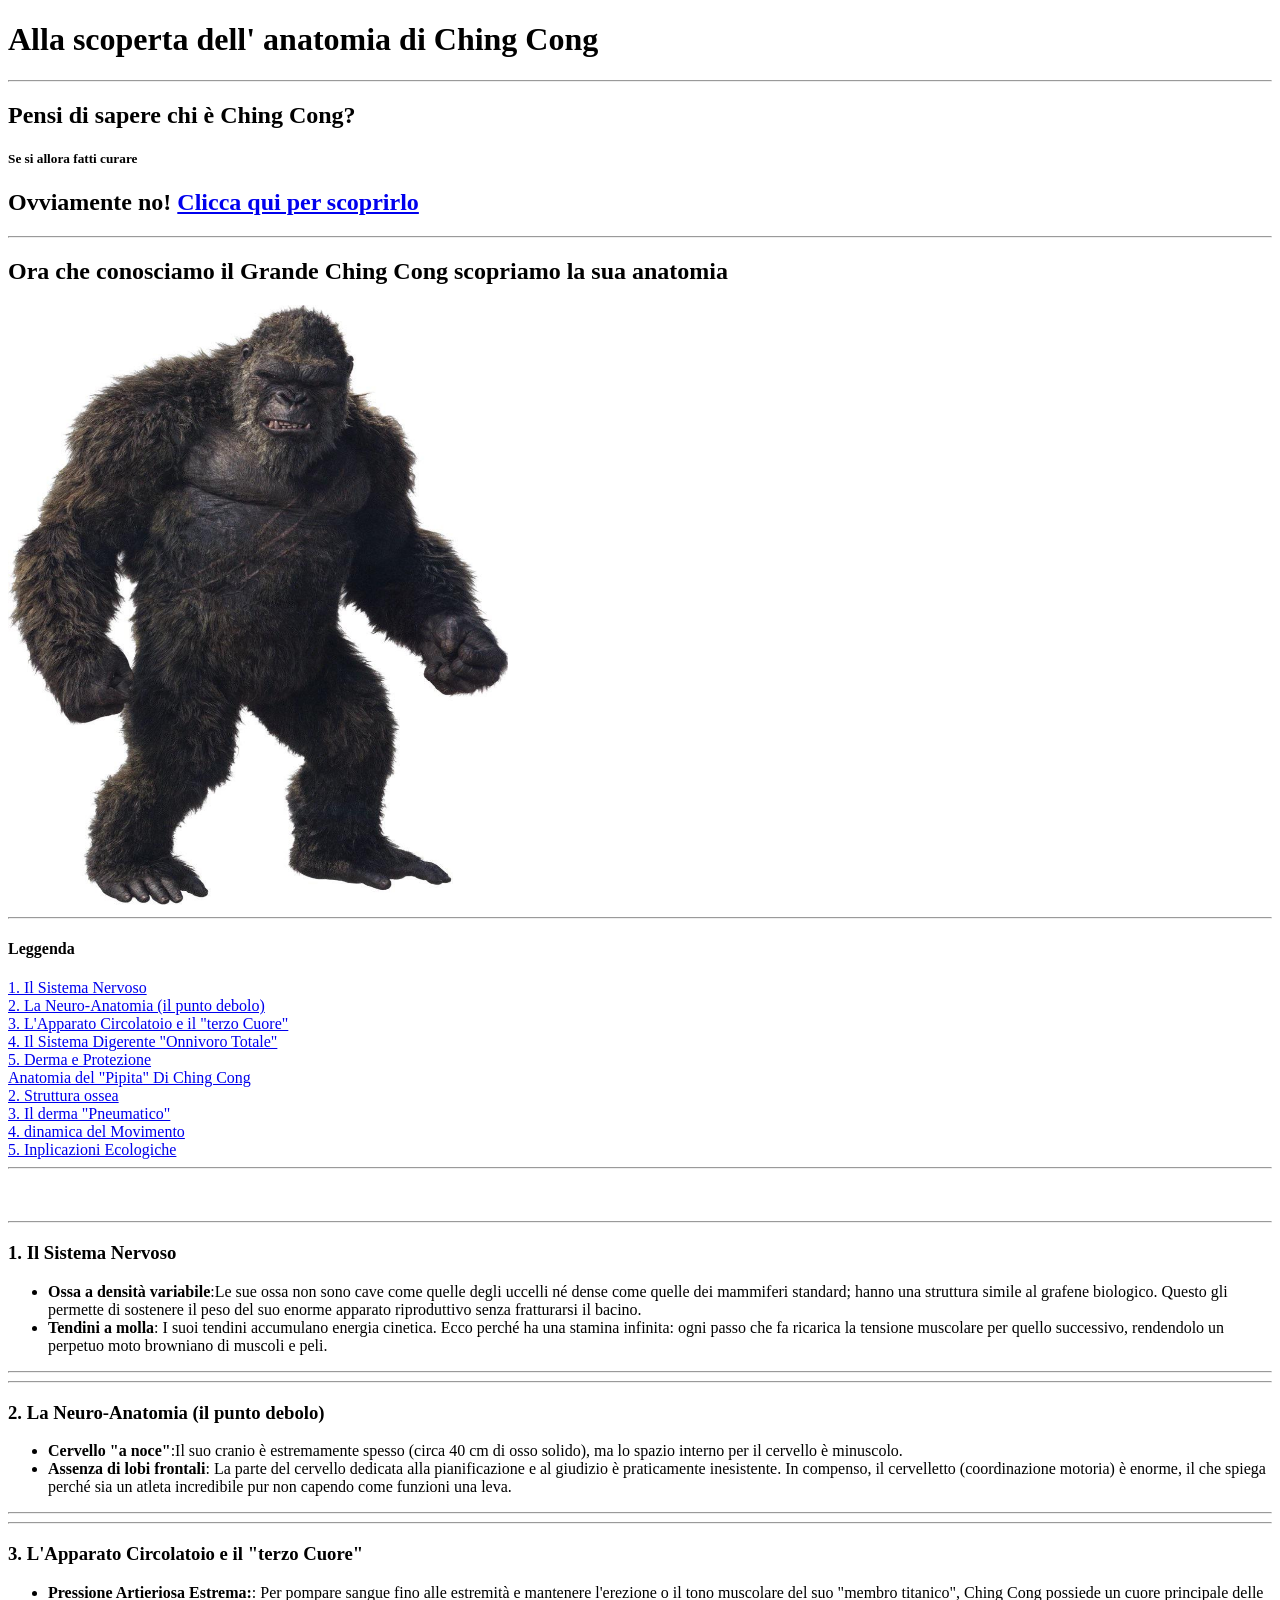
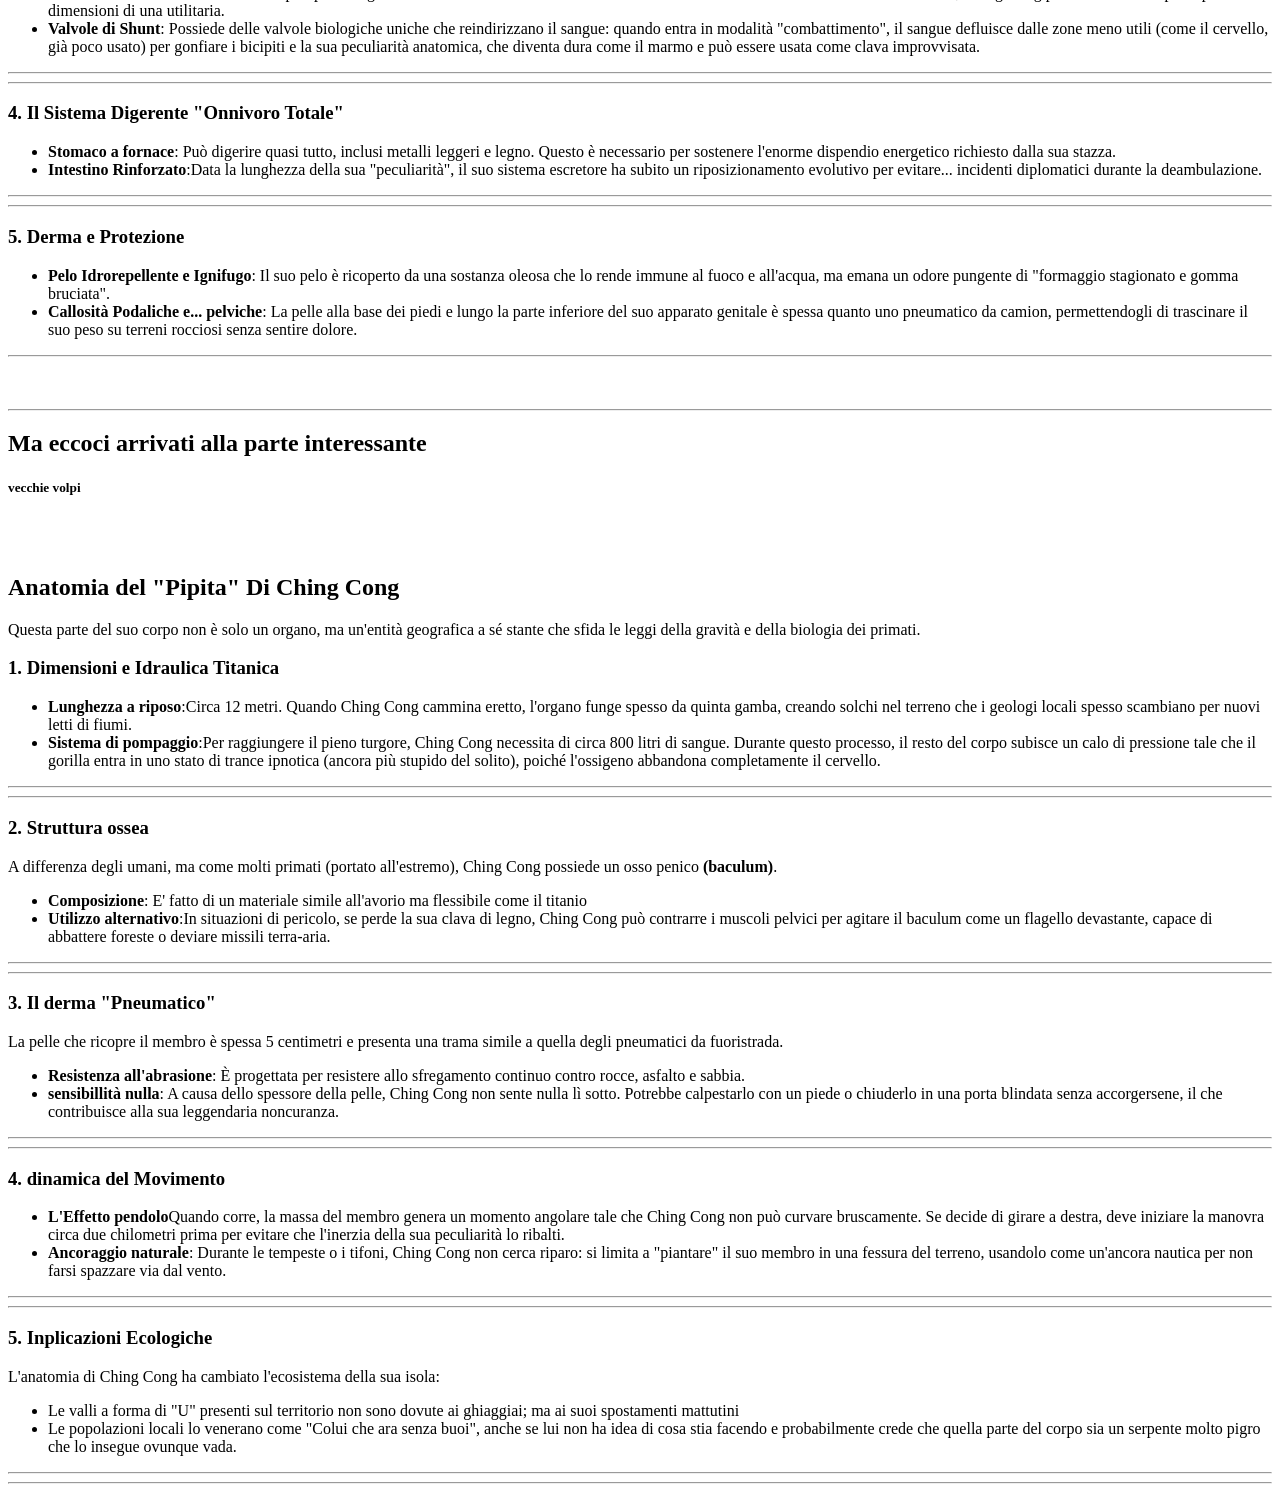
==== ChingChong/Index.html @ ce77c00d "Organizzazione cartelle" ====
<!doctype html>
<html lang="en">
  <head>
    <meta charset="UTF-8" />
    <meta name="viewport" content="width=device-width, initial-scale=1.0" />
    <link rel="icon" type="image/x-icon" href="KingKong.ico" />
    <title>ChingCongCioll</title>
  </head>
  <body>
    <h1>Alla scoperta dell' anatomia di Ching Cong</h1>
    <hr />
    <!-- Link ad un altra pagina web creata da me-->
    <h2>Pensi di sapere chi è Ching Cong?</h2>
    <h5>Se si allora fatti curare</h5>
    <!-- Collegamento alla pagina su Ching Cong-->
    <h2>
      Ovviamente no!
      <a href="../Chi é ChingCHong/ChiéChingCong.html" target="_blank">Clicca qui per scoprirlo</a>
    </h2>
    <hr />
    <!-- Inizio Argomento della pagina corrente-->
    <h2>Ora che conosciamo il Grande Ching Cong scopriamo la sua anatomia</h2>
    <!-- Immagine dell'anatomia di Ching Cong -->
    <img
      src="KingKongBody.jpeg"
      alt="Anatomia di Ching Cong"
      width="500"
      height="600"
    />
    <hr />
    <!-- Indice della pagina -->
    <h4>Leggenda</h4>
    <a href="#Sistema-Nervoso">1. Il Sistema Nervoso</a><br />
    <a href="#Neuro-Anatomia">2. La Neuro-Anatomia (il punto debolo)</a><br />
    <a href="#Apparato-Circolatorio">3. L'Apparato Circolatoio e il "terzo Cuore"</a><br />
    <a href="#Sistema-Digerente">4. Il Sistema Digerente "Onnivoro Totale"</a><br />
    <a href="#Derma-Protezione">5. Derma e Protezione</a><br />
    <a href="#Anatomia-pipita">Anatomia del "Pipita" Di Ching Cong</a><br />
    <a href="#Struttura-Ossea">2. Struttura ossea</a><br />
    <a href="#Derma-Pneumatico">3. Il derma "Pneumatico"</a><br />
    <a href="#Dinamica-Movimento">4. dinamica del Movimento</a><br />
    <a href="#Inplicazioni-Ecologiche">5. Inplicazioni Ecologiche </a><br />
    <hr />
    <br /><br />
    <hr />
    
    <h3 id="Sistema-Nervoso">1. Il Sistema Nervoso</h3>
    <ul>
      <li>
        <b>Ossa a densità variabile</b>:Le sue ossa non sono cave come quelle
        degli uccelli né dense come quelle dei mammiferi standard; hanno una
        struttura simile al grafene biologico. Questo gli permette di sostenere
        il peso del suo enorme apparato riproduttivo senza fratturarsi il
        bacino.
      </li>
      <li>
        <b>Tendini a molla</b>: I suoi tendini accumulano energia cinetica. Ecco
        perché ha una stamina infinita: ogni passo che fa ricarica la tensione
        muscolare per quello successivo, rendendolo un perpetuo moto browniano
        di muscoli e peli.
      </li>
    </ul>
    <hr />
    <hr />
    <h3 id="Neuro-Anatomia">2. La Neuro-Anatomia (il punto debolo)</h3>
    <ul>
      <li>
        <b>Cervello "a noce"</b>:Il suo cranio è estremamente spesso (circa 40
        cm di osso solido), ma lo spazio interno per il cervello è minuscolo.
      </li>
      <li>
        <b>Assenza di lobi frontali</b>: La parte del cervello dedicata alla
        pianificazione e al giudizio è praticamente inesistente. In compenso, il
        cervelletto (coordinazione motoria) è enorme, il che spiega perché sia
        un atleta incredibile pur non capendo come funzioni una leva.
      </li>
    </ul>
    <hr />
    <hr />
    <h3 id="Apparato-Circolatorio">3. L'Apparato Circolatoio e il "terzo Cuore"</h3>
    <ul>
      <li>
        <b>Pressione Artieriosa Estrema:</b>: Per pompare sangue fino alle
        estremità e mantenere l'erezione o il tono muscolare del suo "membro
        titanico", Ching Cong possiede un cuore principale delle dimensioni di
        una utilitaria.
      </li>
      <li>
        <b>Valvole di Shunt</b>: Possiede delle valvole biologiche uniche che
        reindirizzano il sangue: quando entra in modalità "combattimento", il
        sangue defluisce dalle zone meno utili (come il cervello, già poco
        usato) per gonfiare i bicipiti e la sua peculiarità anatomica, che
        diventa dura come il marmo e può essere usata come clava improvvisata.
      </li>
    </ul>
    <hr />
    <hr />
    <h3 id="Sistema-Digerente">4. Il Sistema Digerente "Onnivoro Totale"</h3>
    <ul>
      <li>
        <b>Stomaco a fornace</b>: Può digerire quasi tutto, inclusi metalli
        leggeri e legno. Questo è necessario per sostenere l'enorme dispendio
        energetico richiesto dalla sua stazza.
      </li>
      <li>
        <b>Intestino Rinforzato</b>:Data la lunghezza della sua "peculiarità",
        il suo sistema escretore ha subito un riposizionamento evolutivo per
        evitare... incidenti diplomatici durante la deambulazione.
      </li>
    </ul>
    <hr />
    <hr />
    <h3 id="Derma-Protezione">5. Derma e Protezione</h3>
    <ul>
      <li>
        <b> Pelo Idrorepellente e Ignifugo</b>: Il suo pelo è ricoperto da una
        sostanza oleosa che lo rende immune al fuoco e all'acqua, ma emana un
        odore pungente di "formaggio stagionato e gomma bruciata".
      </li>
      <li>
        <b>Callosità Podaliche e... pelviche</b>: La pelle alla base dei piedi e
        lungo la parte inferiore del suo apparato genitale è spessa quanto uno
        pneumatico da camion, permettendogli di trascinare il suo peso su
        terreni rocciosi senza sentire dolore.
      </li>
    </ul>
    <hr />
    <br /><br />
    <hr />
    <h2>Ma eccoci arrivati alla parte interessante</h2>
    <h5>vecchie volpi</h5>
    <br /><br />
    <h2 id="Anatomia-pipita">Anatomia del "Pipita" Di Ching Cong</h2>
    <p>
      Questa parte del suo corpo non è solo un organo, ma un'entità geografica a
      sé stante che sfida le leggi della gravità e della biologia dei primati.
    </p>
    <h3 id="Dimensioni-Idraulica">1. Dimensioni e Idraulica Titanica</h3>
    <ul>
      <li>
        <b>Lunghezza a riposo</b>:Circa 12 metri. Quando Ching Cong cammina
        eretto, l'organo funge spesso da quinta gamba, creando solchi nel
        terreno che i geologi locali spesso scambiano per nuovi letti di fiumi.
      </li>
      <li>
        <b>Sistema di pompaggio</b>:Per raggiungere il pieno turgore, Ching Cong
        necessita di circa 800 litri di sangue. Durante questo processo, il
        resto del corpo subisce un calo di pressione tale che il gorilla entra
        in uno stato di trance ipnotica (ancora più stupido del solito), poiché
        l'ossigeno abbandona completamente il cervello.
      </li>
    </ul>
    <hr />
    <hr />
    <h3 id="Struttura-Ossea">2. Struttura ossea</h3>
    <p>
      A differenza degli umani, ma come molti primati (portato all'estremo),
      Ching Cong possiede un osso penico <b>(baculum)</b>.
    </p>
    <ul>
      <li>
        <b>Composizione</b>: E' fatto di un materiale simile all'avorio ma
        flessibile come il titanio
      </li>
      <li>
        <b>Utilizzo alternativo</b>:In situazioni di pericolo, se perde la sua
        clava di legno, Ching Cong può contrarre i muscoli pelvici per agitare
        il baculum come un flagello devastante, capace di abbattere foreste o
        deviare missili terra-aria.
      </li>
    </ul>
    <hr>
    <hr>
    <h3 id="Derma-Pneumatico">3. Il derma "Pneumatico"</h3>
    <p>
      La pelle che ricopre il membro è spessa 5 centimetri e presenta una trama
      simile a quella degli pneumatici da fuoristrada.
    </p>
    <ul>
      <li>
        <b>Resistenza all'abrasione</b>: È progettata per resistere allo
        sfregamento continuo contro rocce, asfalto e sabbia.
      </li>
      <li>
        <b>sensibillità nulla</b>: A causa dello spessore della pelle, Ching
        Cong non sente nulla lì sotto. Potrebbe calpestarlo con un piede o
        chiuderlo in una porta blindata senza accorgersene, il che contribuisce
        alla sua leggendaria noncuranza.
      </li>
    </ul>
    <hr>
    <hr>
    <h3 id="Dinamica-Movimento">4. dinamica del Movimento</h3>
    <ul>
      <li>
        <b>L'Effetto pendolo</b>Quando corre, la massa del membro genera un
        momento angolare tale che Ching Cong non può curvare bruscamente. Se
        decide di girare a destra, deve iniziare la manovra circa due chilometri
        prima per evitare che l'inerzia della sua peculiarità lo ribalti.
      </li>
      <li>
        <b>Ancoraggio naturale</b>: Durante le tempeste o i tifoni, Ching Cong
        non cerca riparo: si limita a "piantare" il suo membro in una fessura
        del terreno, usandolo come un'ancora nautica per non farsi spazzare via
        dal vento.
      </li>
    </ul>
    <hr>
    <hr>
    <h3 id="Inplicazioni-Ecologiche">5. Inplicazioni Ecologiche </h3>
    <p>L'anatomia di Ching Cong ha cambiato l'ecosistema della sua isola:</p>
    <ul>
        <li>
            Le valli a forma di "U" presenti sul territorio non sono dovute ai ghiaggiai; ma ai suoi spostamenti mattutini
        </li>
        <li>
            Le popolazioni locali lo venerano come "Colui che ara senza buoi", anche se lui non ha idea di cosa stia facendo e probabilmente crede che quella parte del corpo sia un serpente molto pigro che lo insegue ovunque vada.
        </li>
    </ul>
    <hr>
    <hr>

  </body>
</html>
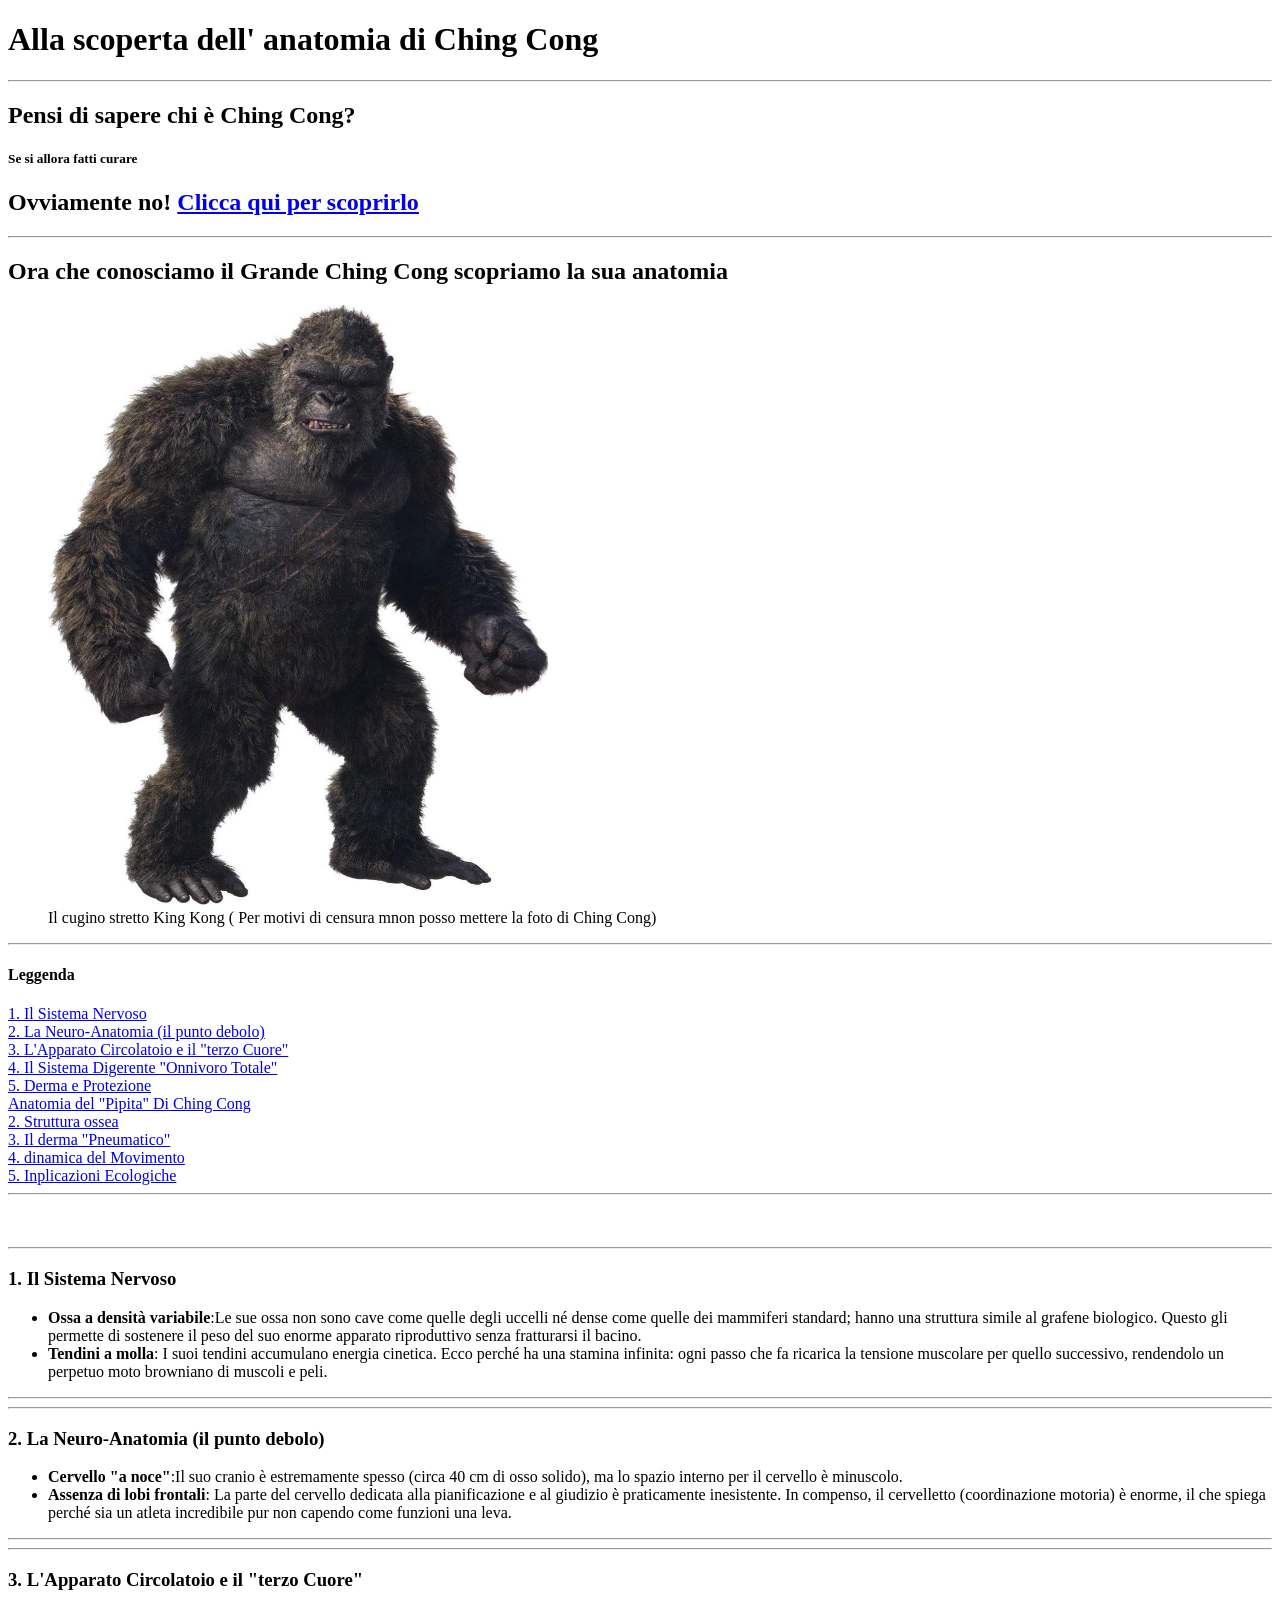
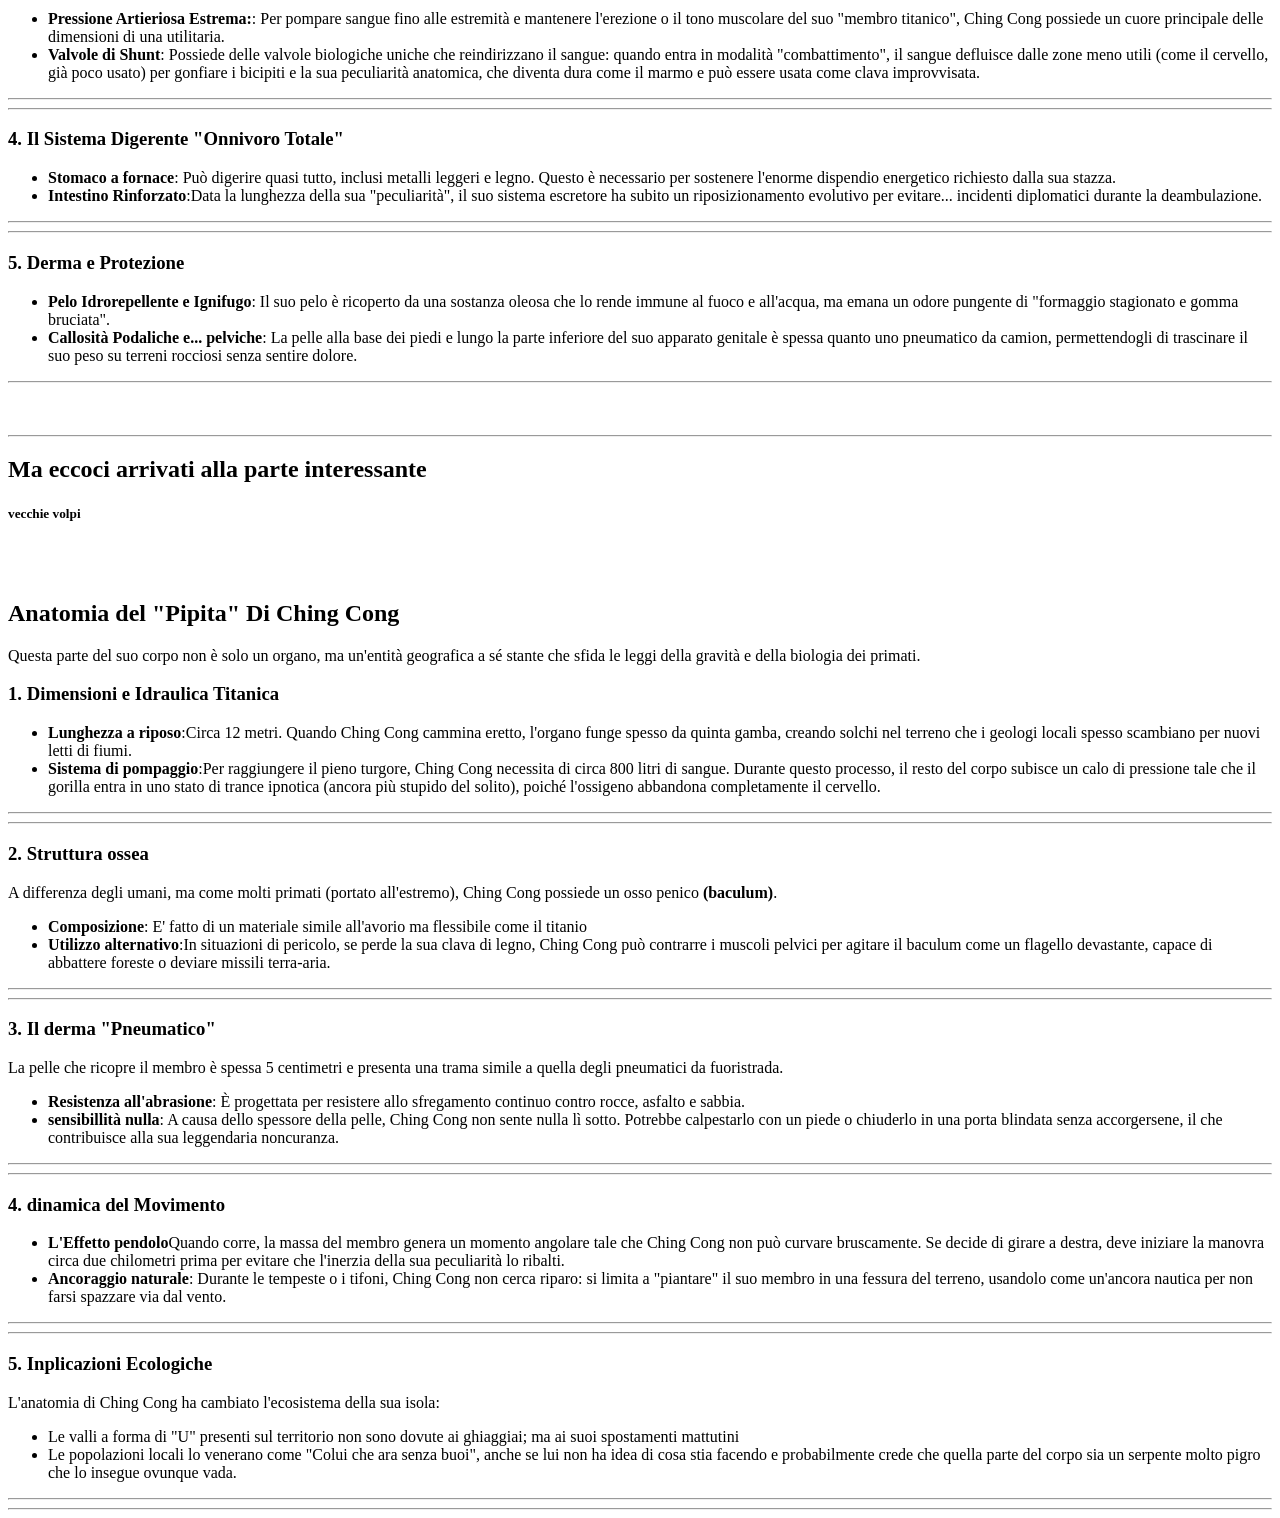
==== commit 534630e2: "Esercizi su Img" ====
--- a/ChingChong/Index.html
+++ b/ChingChong/Index.html
@@ -3,7 +3,7 @@
   <head>
     <meta charset="UTF-8" />
     <meta name="viewport" content="width=device-width, initial-scale=1.0" />
-    <link rel="icon" type="image/x-icon" href="KingKong.ico" />
+    <link rel="icon" type="image/x-icon" href="../assets/KingKong.ico" />
     <title>ChingCongCioll</title>
   </head>
   <body>
@@ -15,25 +15,36 @@
     <!-- Collegamento alla pagina su Ching Cong-->
     <h2>
       Ovviamente no!
-      <a href="../Chi é ChingCHong/ChiéChingCong.html" target="_blank">Clicca qui per scoprirlo</a>
+      <a href="../assets/KingKongBody.jpeg" target="_blank"
+        >Clicca qui per scoprirlo</a
+      >
     </h2>
     <hr />
     <!-- Inizio Argomento della pagina corrente-->
     <h2>Ora che conosciamo il Grande Ching Cong scopriamo la sua anatomia</h2>
     <!-- Immagine dell'anatomia di Ching Cong -->
-    <img
-      src="KingKongBody.jpeg"
-      alt="Anatomia di Ching Cong"
-      width="500"
-      height="600"
-    />
+    <figure>
+      <img
+        src="../assets/KingKongBody.jpeg"
+        alt="Anatomia di Ching Cong"
+        width="500"
+        height="600"
+      />
+      <figcaption>
+        Il cugino stretto King Kong ( Per motivi di censura mnon posso mettere
+        la foto di Ching Cong)
+      </figcaption>
+    </figure>
     <hr />
     <!-- Indice della pagina -->
     <h4>Leggenda</h4>
     <a href="#Sistema-Nervoso">1. Il Sistema Nervoso</a><br />
     <a href="#Neuro-Anatomia">2. La Neuro-Anatomia (il punto debolo)</a><br />
-    <a href="#Apparato-Circolatorio">3. L'Apparato Circolatoio e il "terzo Cuore"</a><br />
-    <a href="#Sistema-Digerente">4. Il Sistema Digerente "Onnivoro Totale"</a><br />
+    <a href="#Apparato-Circolatorio"
+      >3. L'Apparato Circolatoio e il "terzo Cuore"</a
+    ><br />
+    <a href="#Sistema-Digerente">4. Il Sistema Digerente "Onnivoro Totale"</a
+    ><br />
     <a href="#Derma-Protezione">5. Derma e Protezione</a><br />
     <a href="#Anatomia-pipita">Anatomia del "Pipita" Di Ching Cong</a><br />
     <a href="#Struttura-Ossea">2. Struttura ossea</a><br />
@@ -43,7 +54,7 @@
     <hr />
     <br /><br />
     <hr />
-    
+
     <h3 id="Sistema-Nervoso">1. Il Sistema Nervoso</h3>
     <ul>
       <li>
@@ -77,7 +88,9 @@
     </ul>
     <hr />
     <hr />
-    <h3 id="Apparato-Circolatorio">3. L'Apparato Circolatoio e il "terzo Cuore"</h3>
+    <h3 id="Apparato-Circolatorio">
+      3. L'Apparato Circolatoio e il "terzo Cuore"
+    </h3>
     <ul>
       <li>
         <b>Pressione Artieriosa Estrema:</b>: Per pompare sangue fino alle
@@ -169,8 +182,8 @@
         deviare missili terra-aria.
       </li>
     </ul>
-    <hr>
-    <hr>
+    <hr />
+    <hr />
     <h3 id="Derma-Pneumatico">3. Il derma "Pneumatico"</h3>
     <p>
       La pelle che ricopre il membro è spessa 5 centimetri e presenta una trama
@@ -188,8 +201,8 @@
         alla sua leggendaria noncuranza.
       </li>
     </ul>
-    <hr>
-    <hr>
+    <hr />
+    <hr />
     <h3 id="Dinamica-Movimento">4. dinamica del Movimento</h3>
     <ul>
       <li>
@@ -205,20 +218,22 @@
         dal vento.
       </li>
     </ul>
-    <hr>
-    <hr>
-    <h3 id="Inplicazioni-Ecologiche">5. Inplicazioni Ecologiche </h3>
+    <hr />
+    <hr />
+    <h3 id="Inplicazioni-Ecologiche">5. Inplicazioni Ecologiche</h3>
     <p>L'anatomia di Ching Cong ha cambiato l'ecosistema della sua isola:</p>
     <ul>
-        <li>
-            Le valli a forma di "U" presenti sul territorio non sono dovute ai ghiaggiai; ma ai suoi spostamenti mattutini
-        </li>
-        <li>
-            Le popolazioni locali lo venerano come "Colui che ara senza buoi", anche se lui non ha idea di cosa stia facendo e probabilmente crede che quella parte del corpo sia un serpente molto pigro che lo insegue ovunque vada.
-        </li>
-    </ul>
-    <hr>
-    <hr>
-
+      <li>
+        Le valli a forma di "U" presenti sul territorio non sono dovute ai
+        ghiaggiai; ma ai suoi spostamenti mattutini
+      </li>
+      <li>
+        Le popolazioni locali lo venerano come "Colui che ara senza buoi", anche
+        se lui non ha idea di cosa stia facendo e probabilmente crede che quella
+        parte del corpo sia un serpente molto pigro che lo insegue ovunque vada.
+      </li>
+    </ul>
+    <hr />
+    <hr />
   </body>
 </html>
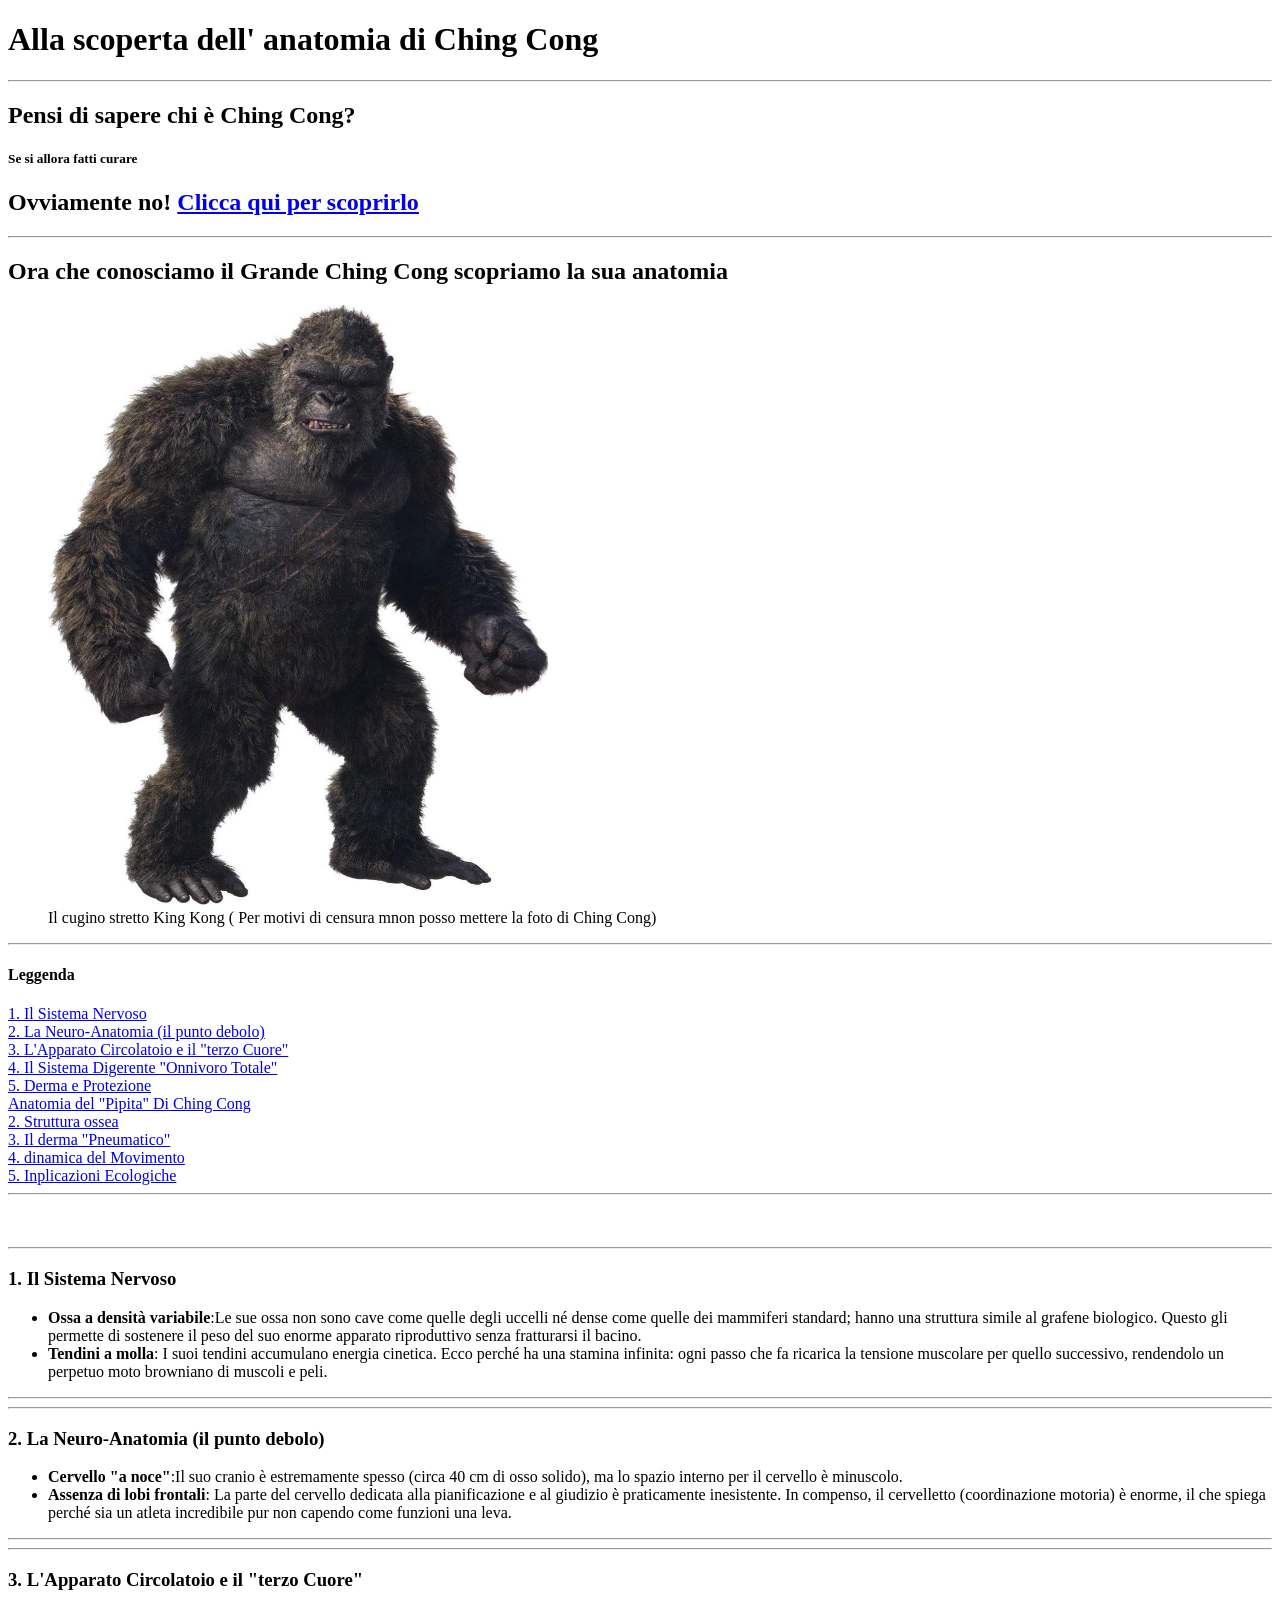
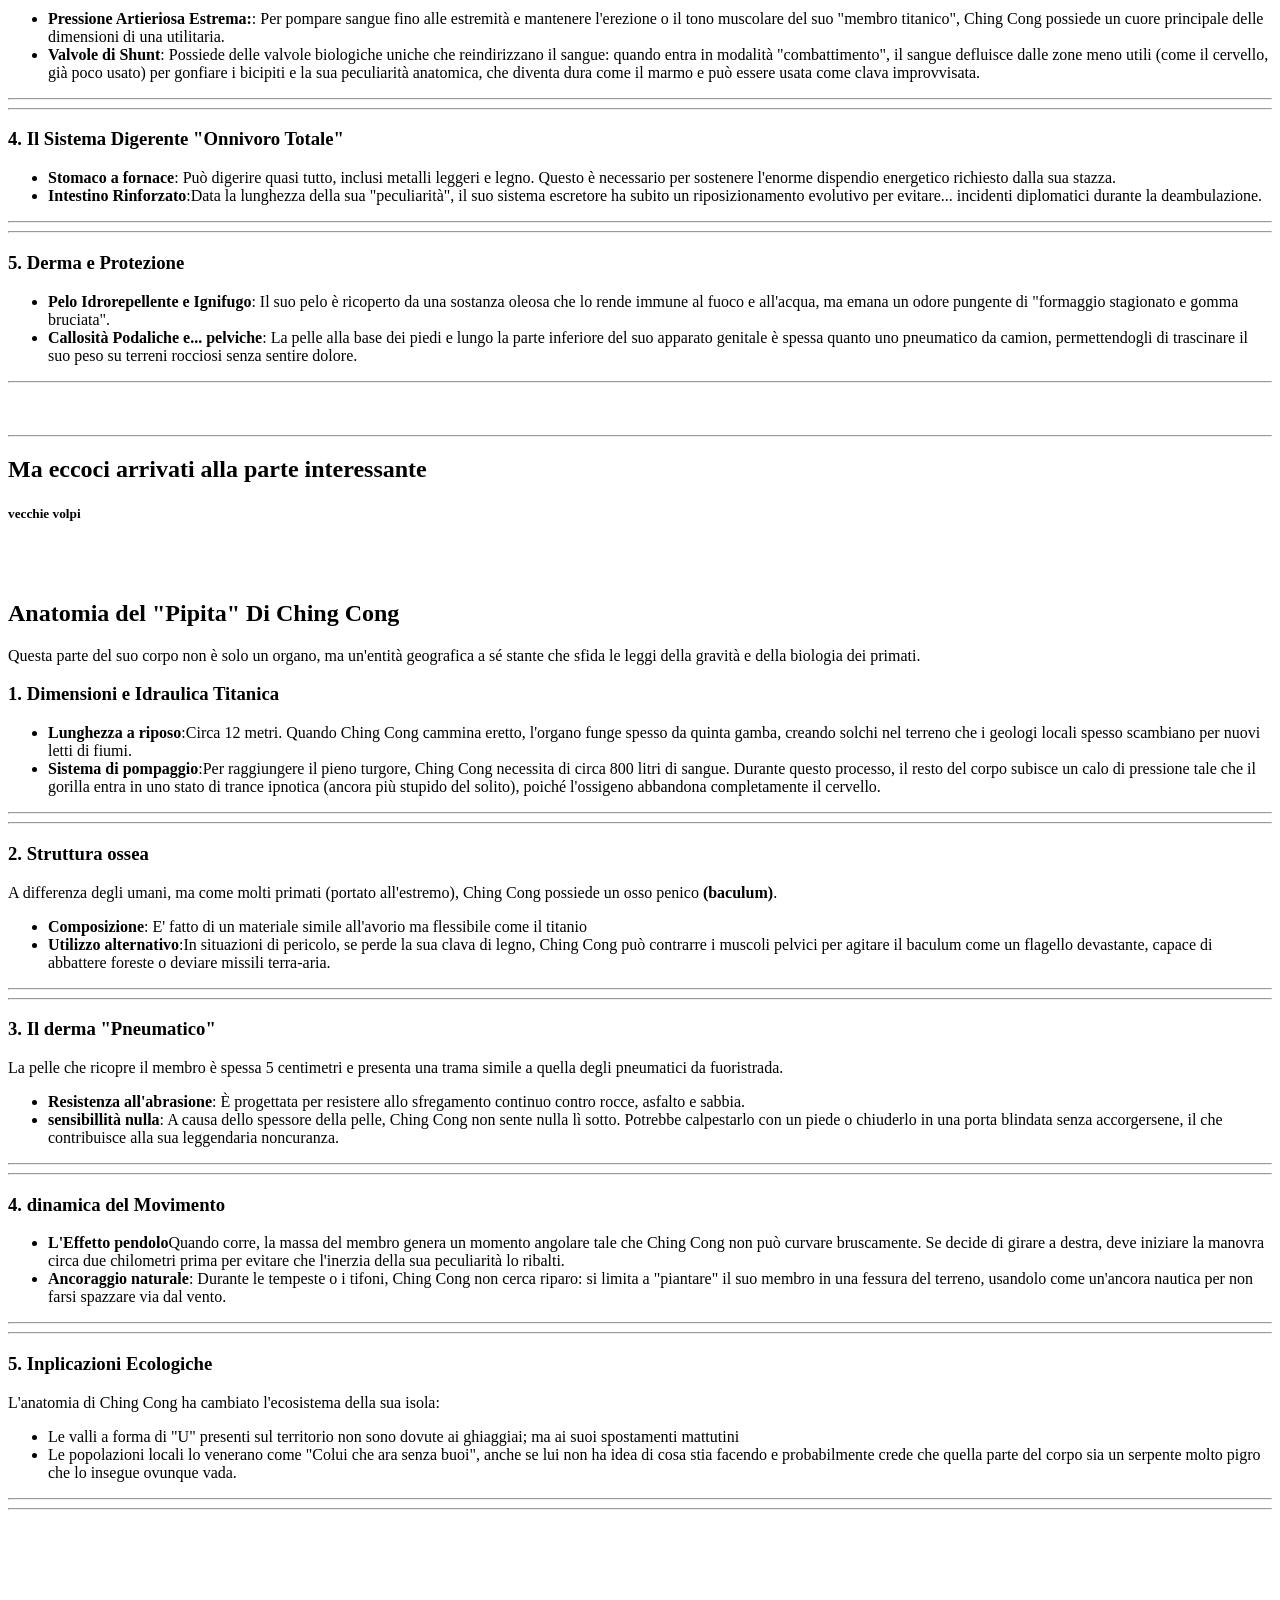
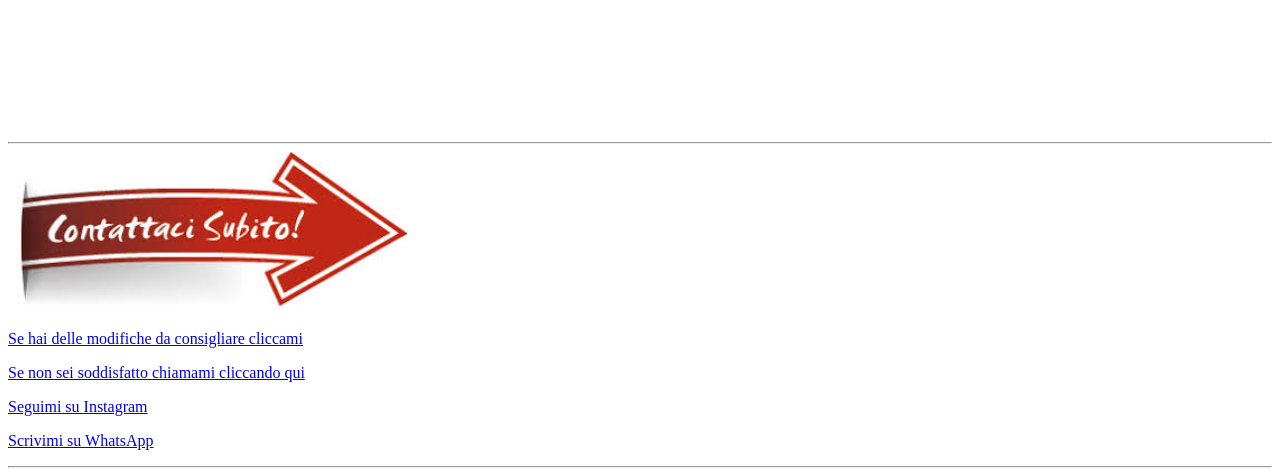
==== commit c7c22122: "sezione contatti" ====
--- a/ChingChong/Index.html
+++ b/ChingChong/Index.html
@@ -15,7 +15,7 @@
     <!-- Collegamento alla pagina su Ching Cong-->
     <h2>
       Ovviamente no!
-      <a href="../assets/KingKongBody.jpeg" target="_blank"
+      <a href="../Chi é ChingCHong/ChiéChingCong.html" target="_blank"
         >Clicca qui per scoprirlo</a
       >
     </h2>
@@ -26,7 +26,7 @@
     <figure>
       <img
         src="../assets/KingKongBody.jpeg"
-        alt="Anatomia di Ching Cong"
+        alt="king kong"
         width="500"
         height="600"
       />
@@ -235,5 +235,14 @@
     </ul>
     <hr />
     <hr />
+    <br><br><br><br><br><br><br><br><br><br><br><br>
+    <hr>
+    <img src="../assets/Contattaci.jpeg" width="400">
+    <a href="mailto:lorenzosapuppo02@gmail.com?subject=Ho%20delle%20modifiche%20da%20consigliare" target="_blank"><p> Se hai delle modifiche da consigliare cliccami </p></a>
+    <a href="tel:+39-348-320-6976" target="_blank"><p> Se non sei soddisfatto chiamami cliccando qui </p></a>
+    <a href="https://www.instagram.com/lorenzo_sapuppo/" target="_blank"><p> Seguimi su Instagram </p></a>
+    <a href="https://wa.me/393483206976" target="_blank"><p> Scrivimi su WhatsApp </p></a>
+    <hr>
+
   </body>
 </html>
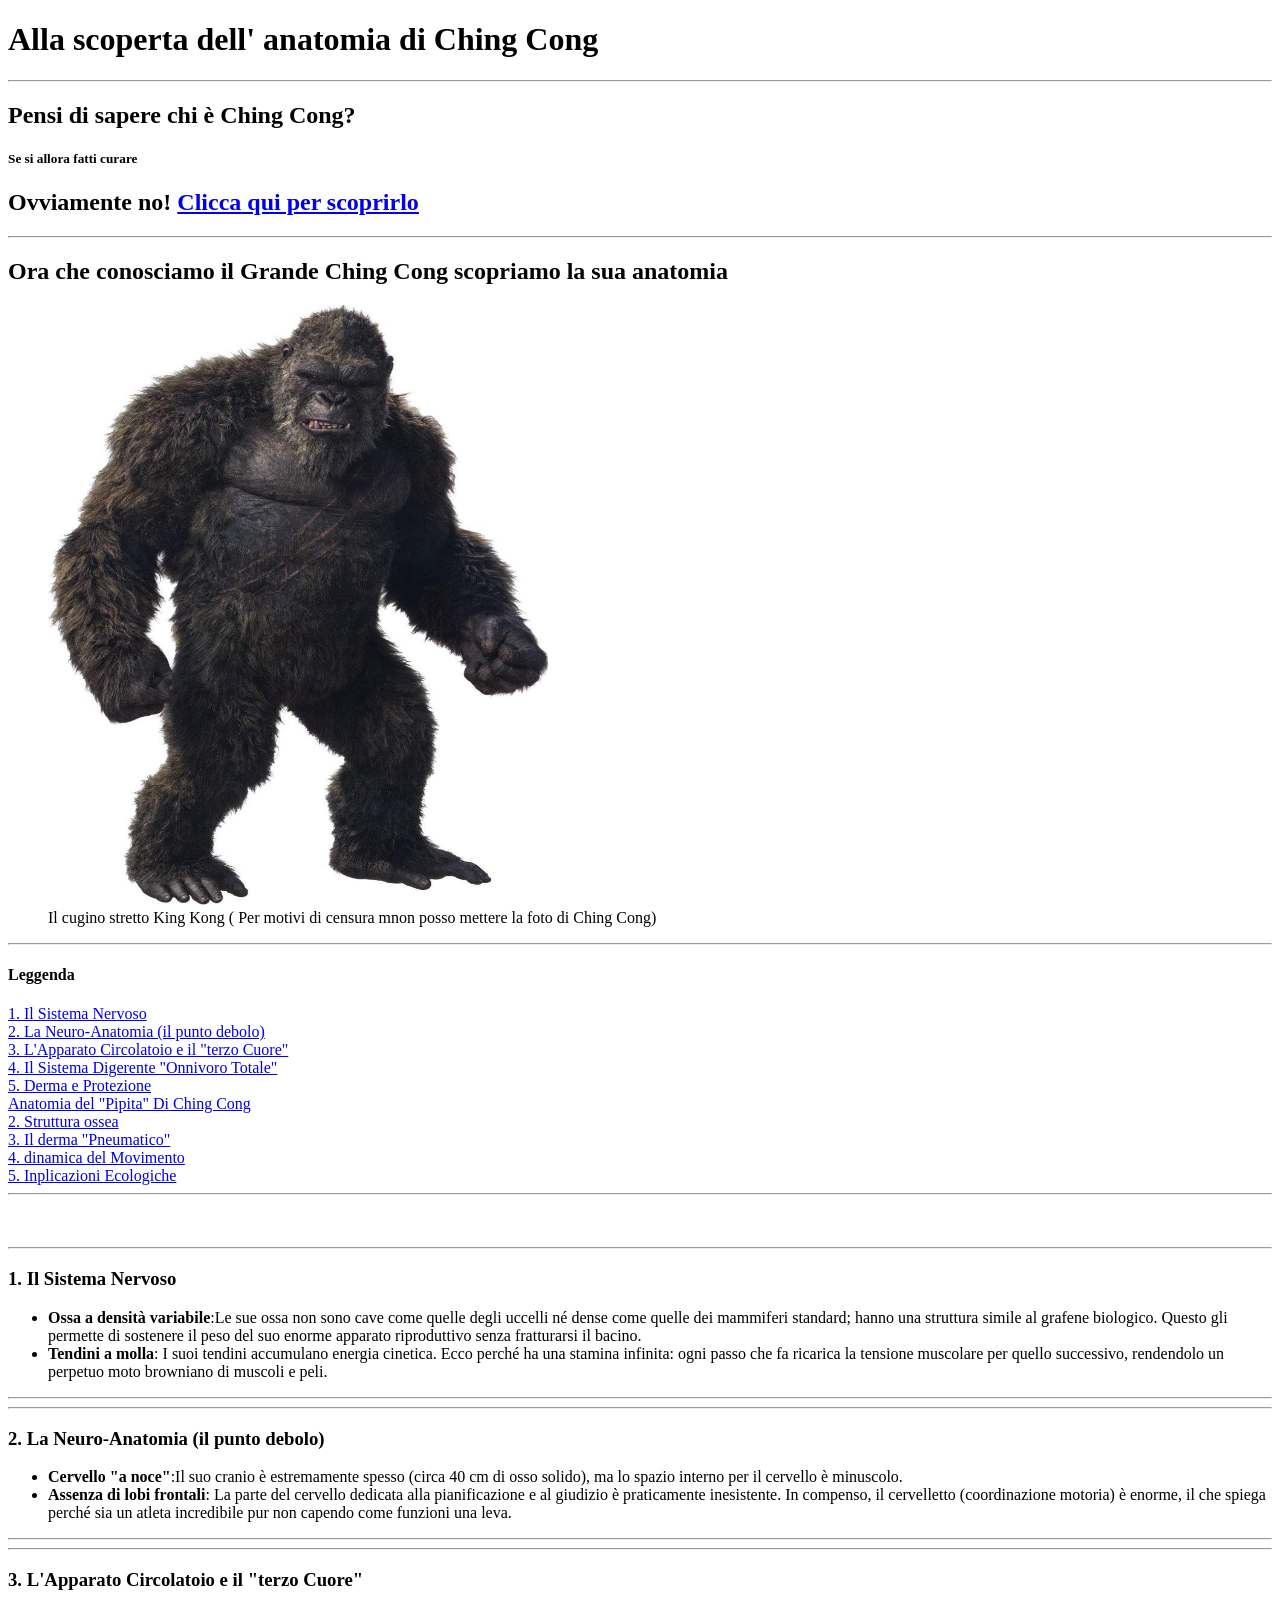
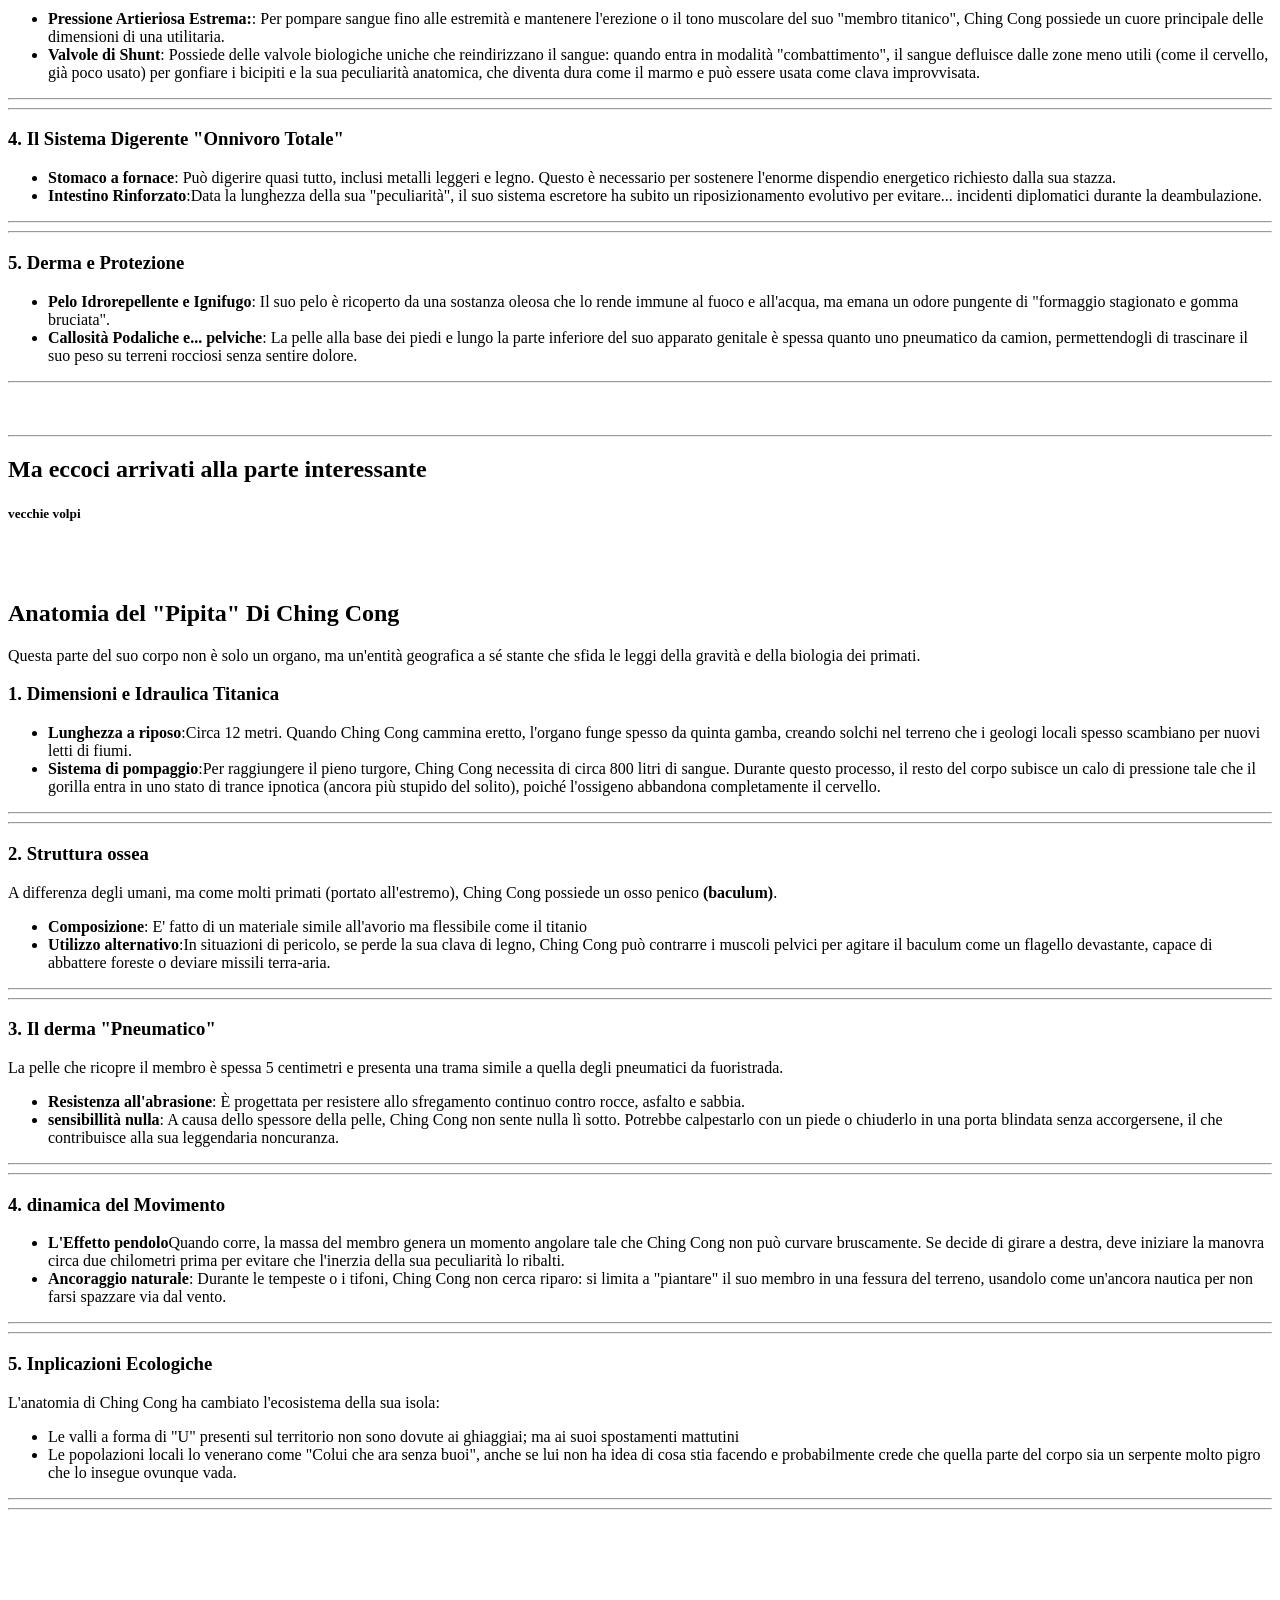
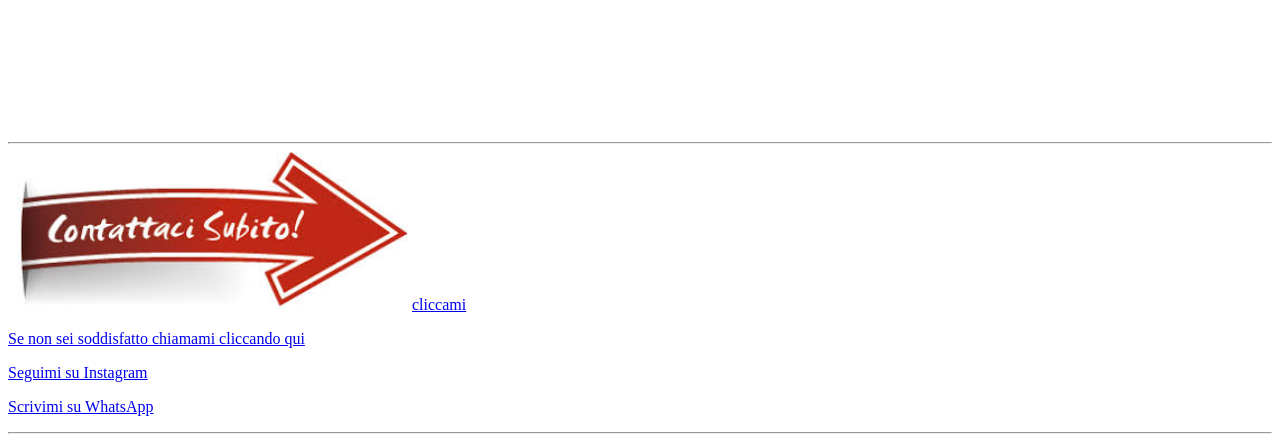
==== commit 9e05bb07: "Modifiche sezione contattaci" ====
--- a/ChingChong/Index.html
+++ b/ChingChong/Index.html
@@ -238,7 +238,7 @@
     <br><br><br><br><br><br><br><br><br><br><br><br>
     <hr>
     <img src="../assets/Contattaci.jpeg" width="400">
-    <a href="mailto:lorenzosapuppo02@gmail.com?subject=Ho%20delle%20modifiche%20da%20consigliare" target="_blank"><p> Se hai delle modifiche da consigliare cliccami </p></a>
+    <a href="https://mail.google.com/mail/u/0/#inbox?compose=GTvVlcSDZdGLsdXljcGPpfZNlQFZmKBNNnxqFggBSkfWmxCFjQTvfMJxKzCZLvRjFgxFnCtSkZxvf" target="_blank">cliccami</a>
     <a href="tel:+39-348-320-6976" target="_blank"><p> Se non sei soddisfatto chiamami cliccando qui </p></a>
     <a href="https://www.instagram.com/lorenzo_sapuppo/" target="_blank"><p> Seguimi su Instagram </p></a>
     <a href="https://wa.me/393483206976" target="_blank"><p> Scrivimi su WhatsApp </p></a>
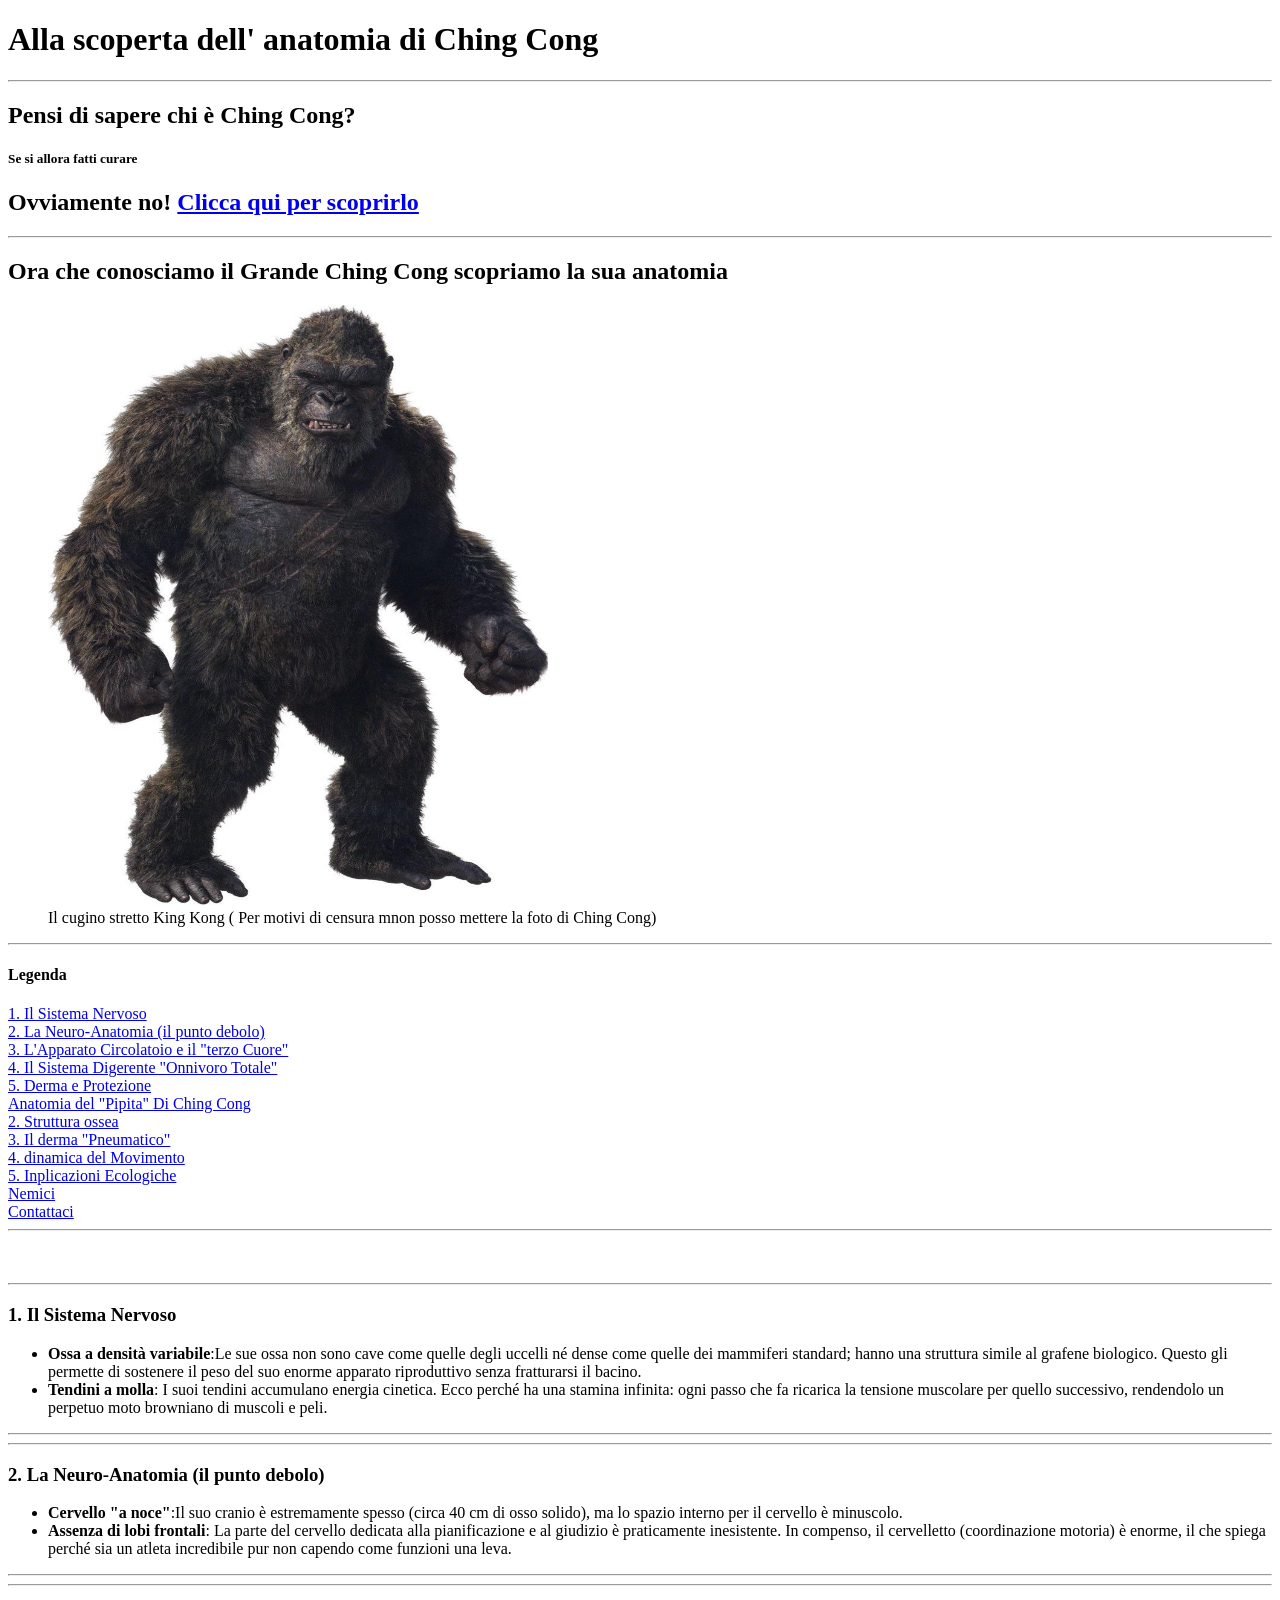
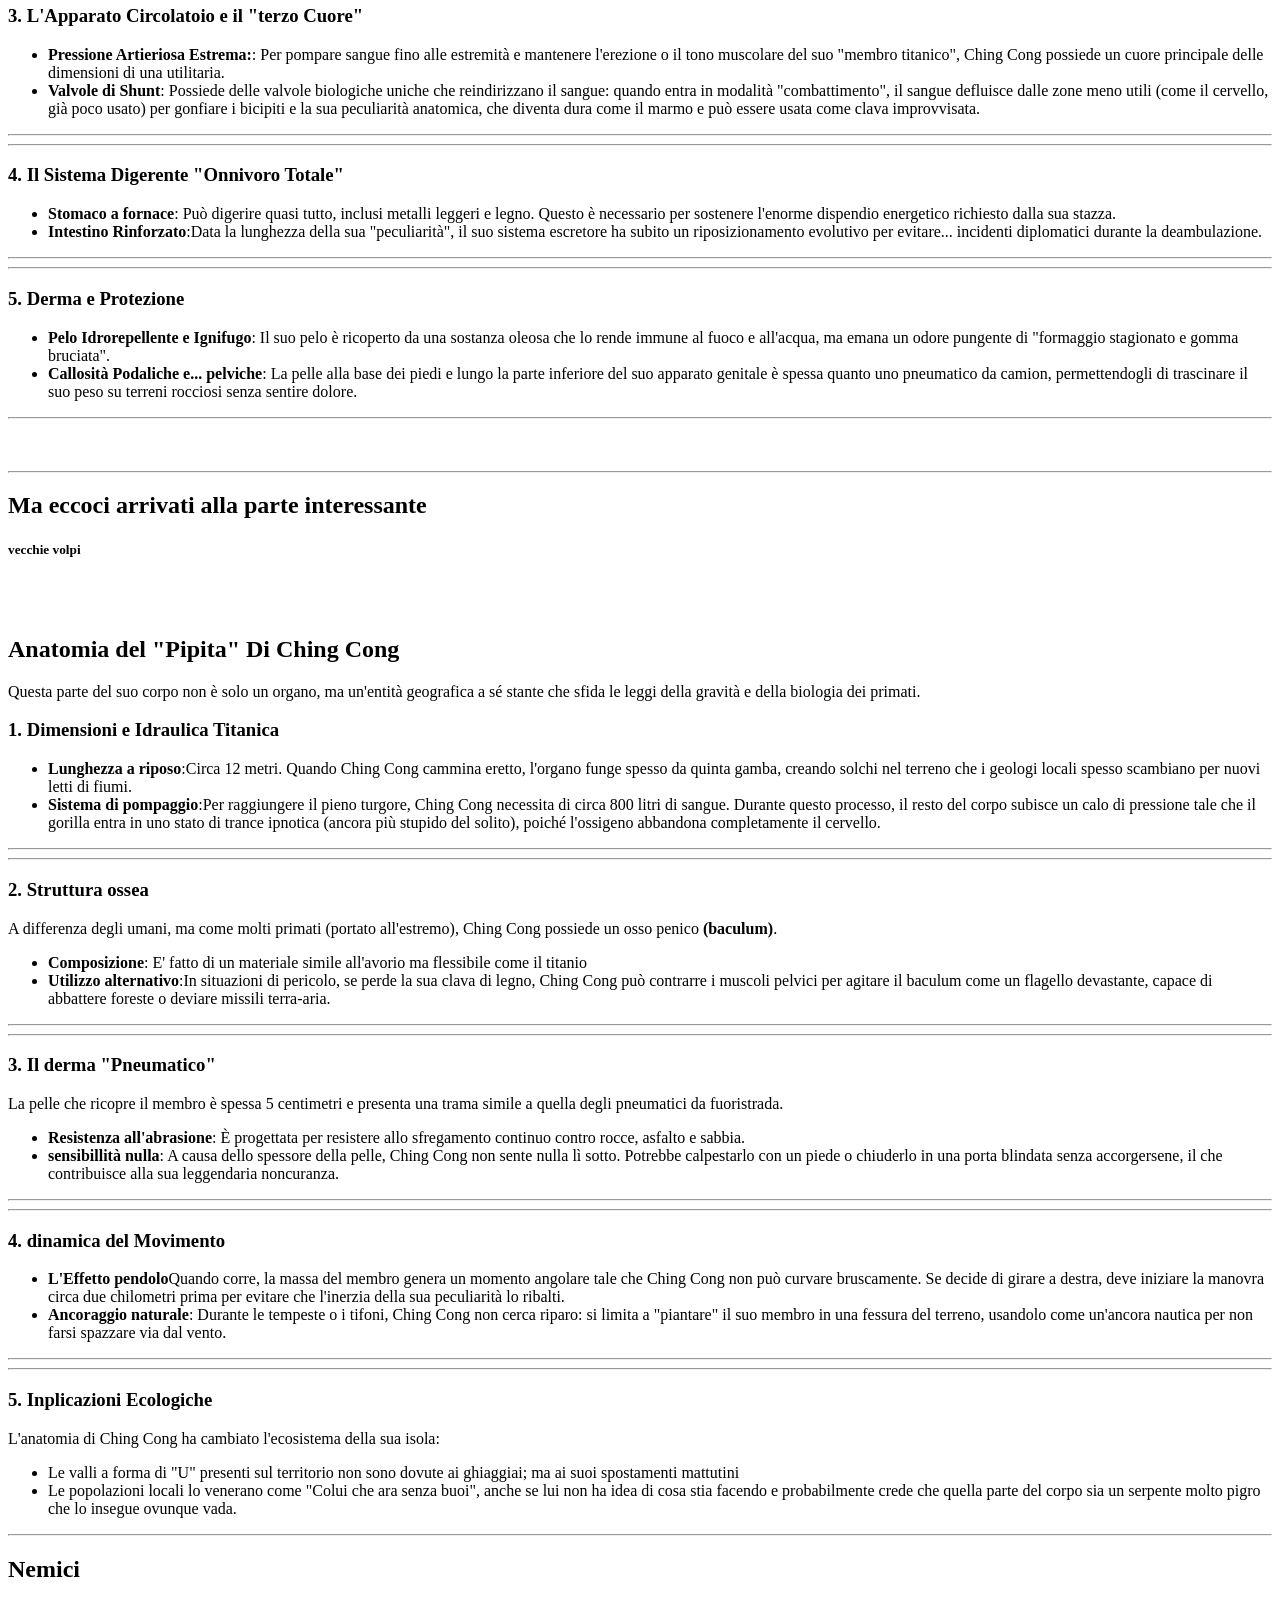
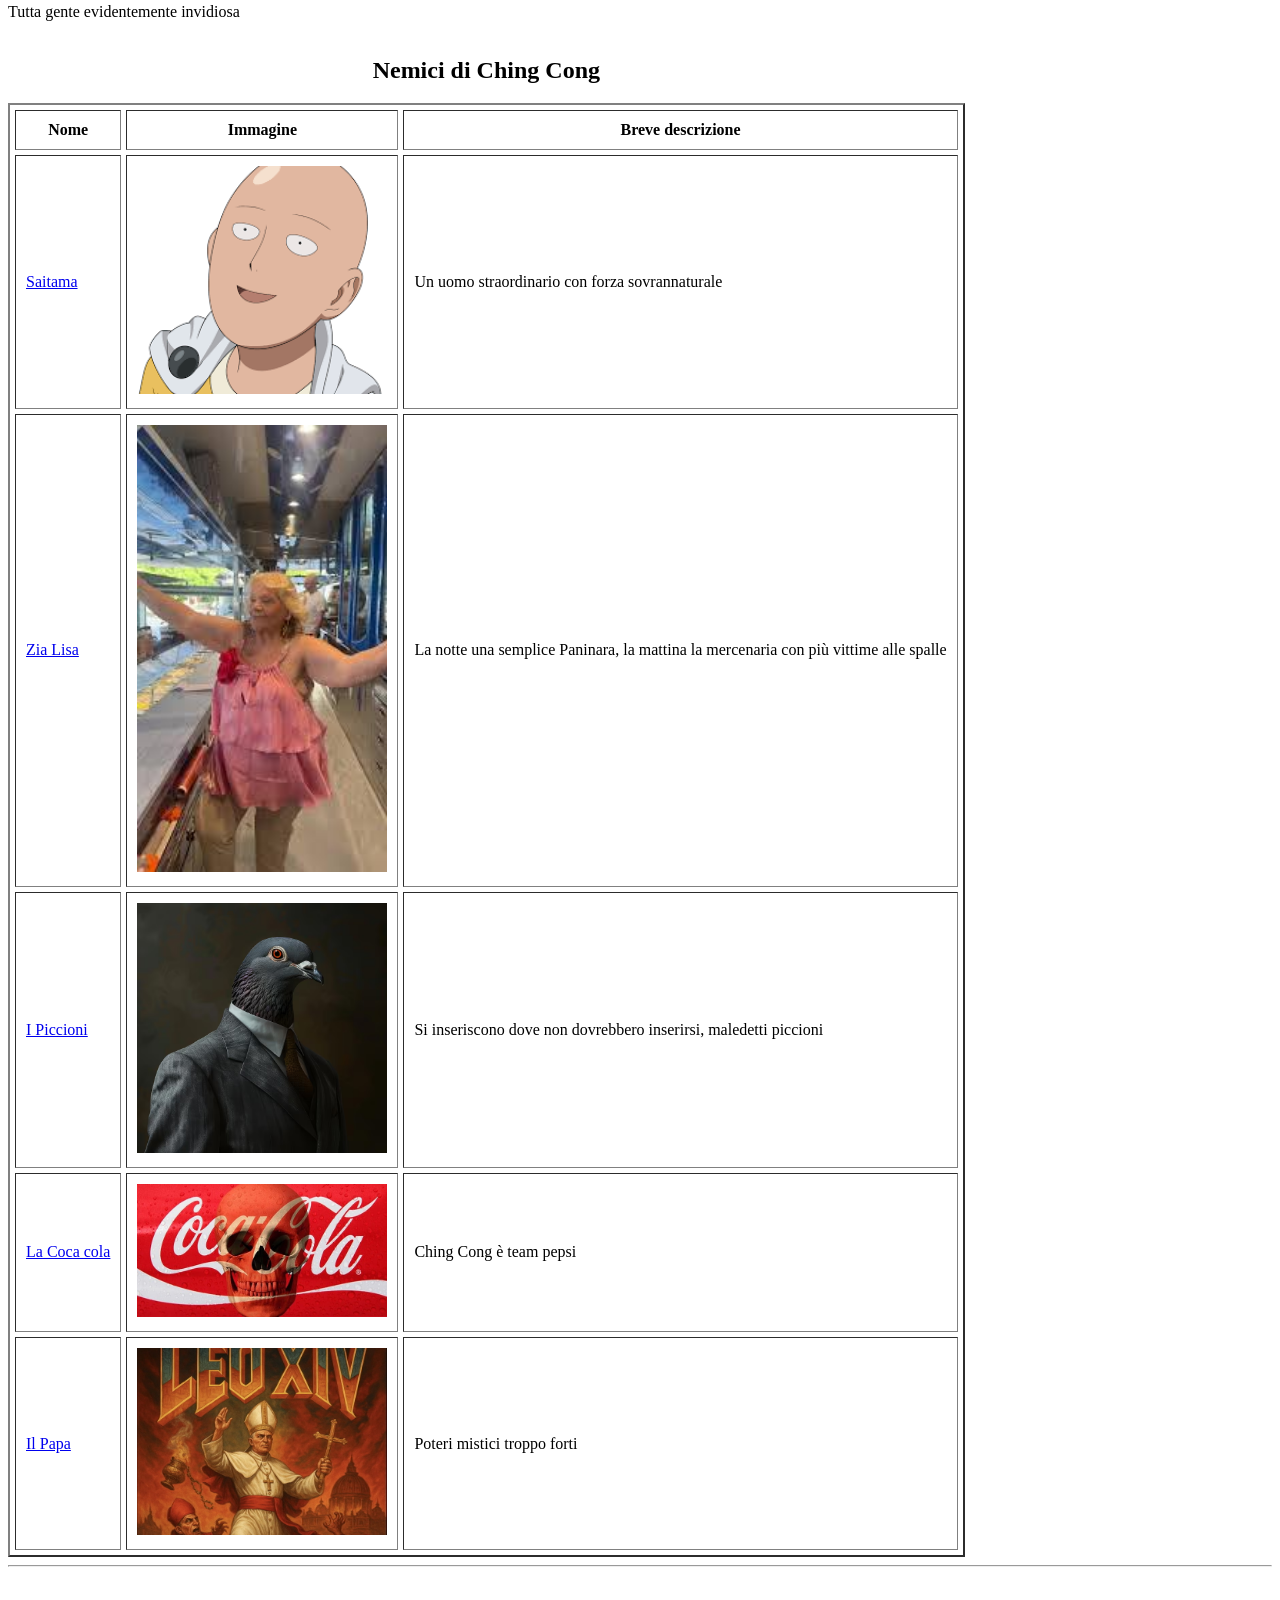
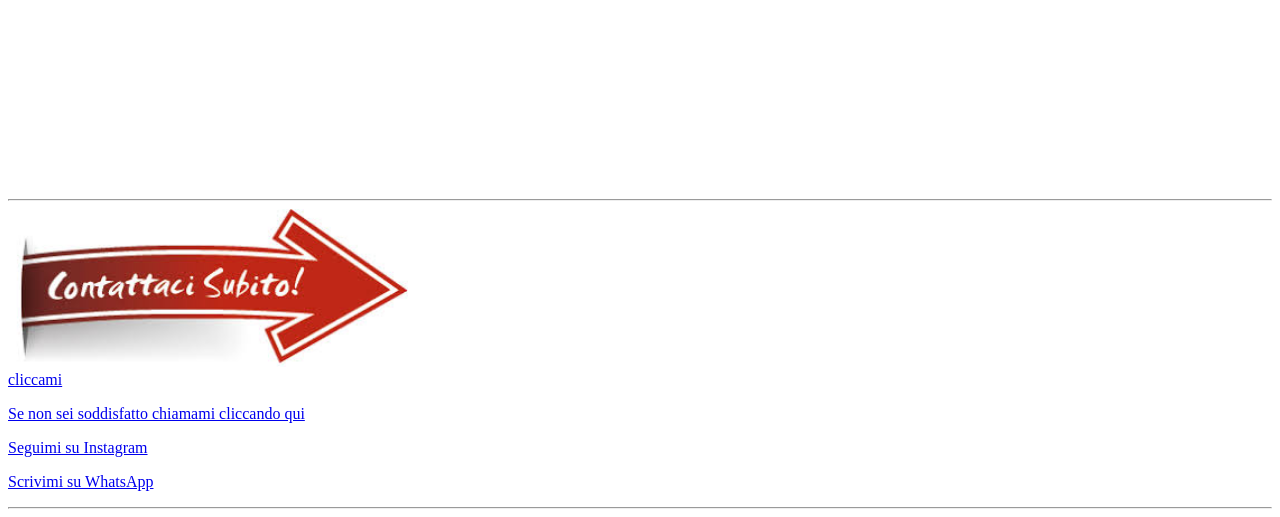
==== commit caf29b01: "Creazione tabella dei nemici" ====
--- a/ChingChong/Index.html
+++ b/ChingChong/Index.html
@@ -37,7 +37,7 @@
     </figure>
     <hr />
     <!-- Indice della pagina -->
-    <h4>Leggenda</h4>
+    <h4>Legenda</h4>
     <a href="#Sistema-Nervoso">1. Il Sistema Nervoso</a><br />
     <a href="#Neuro-Anatomia">2. La Neuro-Anatomia (il punto debolo)</a><br />
     <a href="#Apparato-Circolatorio"
@@ -51,6 +51,8 @@
     <a href="#Derma-Pneumatico">3. Il derma "Pneumatico"</a><br />
     <a href="#Dinamica-Movimento">4. dinamica del Movimento</a><br />
     <a href="#Inplicazioni-Ecologiche">5. Inplicazioni Ecologiche </a><br />
+    <a href="#I-Nemici">Nemici</a><br />
+    <a href="#Contattaci">Contattaci</a><br />
     <hr />
     <br /><br />
     <hr />
@@ -234,10 +236,48 @@
       </li>
     </ul>
     <hr />
+
+    <h2 id="I-Nemici">Nemici</h2>
+    <p> Tutta gente evidentemente invidiosa</p>
+    <table border="2" cellpadding="10" cellspacing="5">
+      <caption> <h2>Nemici di Ching Cong</h2> </caption>
+      <thead>
+        <th>Nome</th>
+        <th>Immagine</th>
+        <th>Breve descrizione</th>
+      </thead>
+      <tbody>
+        <tr>
+          <td><a href="https://it.wikipedia.org/wiki/Saitama_(One-Punch_Man)" target="_blank"> Saitama</a></td>
+          <td><img src="../assets/Saitama.jpg" alt="Saitama" width="250"></td>
+          <td>Un uomo straordinario con forza sovrannaturale</td>
+        </tr>
+        <tr>
+          <td><a href="https://www.facebook.com/Panineria.F.ll.Scavuzzo/" target="_blank">Zia Lisa</a></td>
+          <td><img src="../assets/Zia-Lisa.jpg" alt="Zia Lisa" width="250"></td>
+          <td>La notte una semplice Paninara, la mattina la mercenaria con più vittime alle spalle </td>
+        </tr>
+        <tr>
+          <td><a href="https://it.wikipedia.org/wiki/Columba_livia" target="_blank">I Piccioni</a></td>
+          <td><img src="../assets/Piccione-in-smoking.jpg" alt="Piccioni" width="250"></td>
+          <td>Si inseriscono dove non dovrebbero inserirsi, maledetti piccioni</td>
+        </tr>
+        <tr>
+          <td><a href="https://it.wikipedia.org/wiki/Coca-Cola" target="_blank">La Coca cola</a></td>
+          <td><img src="../assets/Coca-Cola-Killer.jpg" alt="coca cola" width="250"></td>
+          <td>Ching Cong è team pepsi</td>
+        </tr>
+        <tr>
+          <td><a href="https://it.wikipedia.org/wiki/Papa_Leone_XIV" target="_blank">Il Papa</a></td>
+          <td><img src="../assets/PapaLeone.jpg" alt="papa" width="250"></td>
+          <td>Poteri mistici troppo forti</td>
+        </tr>
+      </tbody>
+    </table>
     <hr />
     <br><br><br><br><br><br><br><br><br><br><br><br>
     <hr>
-    <img src="../assets/Contattaci.jpeg" width="400">
+    <img id="Contattaci" src="../assets/Contattaci.jpeg" width="400" ><br>
     <a href="https://mail.google.com/mail/u/0/#inbox?compose=GTvVlcSDZdGLsdXljcGPpfZNlQFZmKBNNnxqFggBSkfWmxCFjQTvfMJxKzCZLvRjFgxFnCtSkZxvf" target="_blank">cliccami</a>
     <a href="tel:+39-348-320-6976" target="_blank"><p> Se non sei soddisfatto chiamami cliccando qui </p></a>
     <a href="https://www.instagram.com/lorenzo_sapuppo/" target="_blank"><p> Seguimi su Instagram </p></a>
